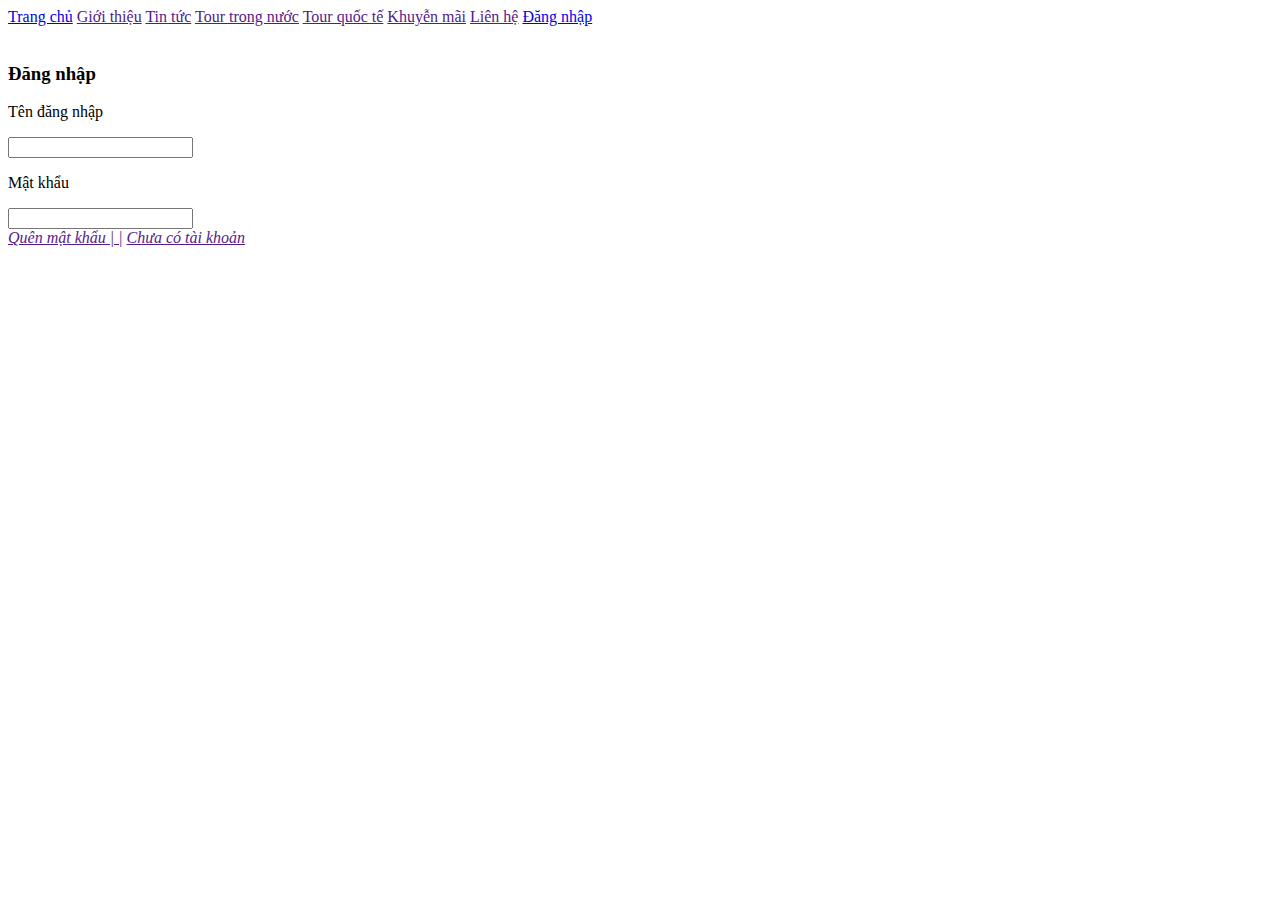
==== login.html @ 9474bc8b "Add files via upload" ====
<!DOCTYPE html>
<html lang="en">
<head>
    <meta charset="UTF-8">
    <meta http-equiv="X-UA-Compatible" content="IE=edge">
    <meta name="viewport" content="width=device-width, initial-scale=1.0">
    <title>Du lịch 5 sao</title>
    <link rel="stylesheet" href="style.css">
</head>
<body>
    <div class="back">
        <nav>
            <a href="index.html">Trang chủ</a>
            <a href="">Giới thiệu</a>
            <a href="">Tin tức</a>
            <a href="">Tour trong nước</a>
            <a href="">Tour quốc tế</a>
            <a href="">Khuyễn mãi</a>
            <a href="">Liên hệ</a>
            <a href="dangnhap.html">Đăng nhập</a>
        </nav>
    </div>
    <section class="login">
        <div class="dn">
            
        <article>
            <img src="img/img.png" alt="" width="300px">
            <form action="">
                <h3>Đăng nhập</h3>
                <p>Tên đăng nhập</p>
                <input id="User" type="text">
                <p>Mật khẩu</p>
                <input id="Pass" type="text">
                <br>
                <a href=""><i>Quên mật khẩu | |</i></a>
                <a href=""><i>Chưa có tài khoản</i></a>
            </form>
        </article>
        </div>
    </section>
</body>
</html>
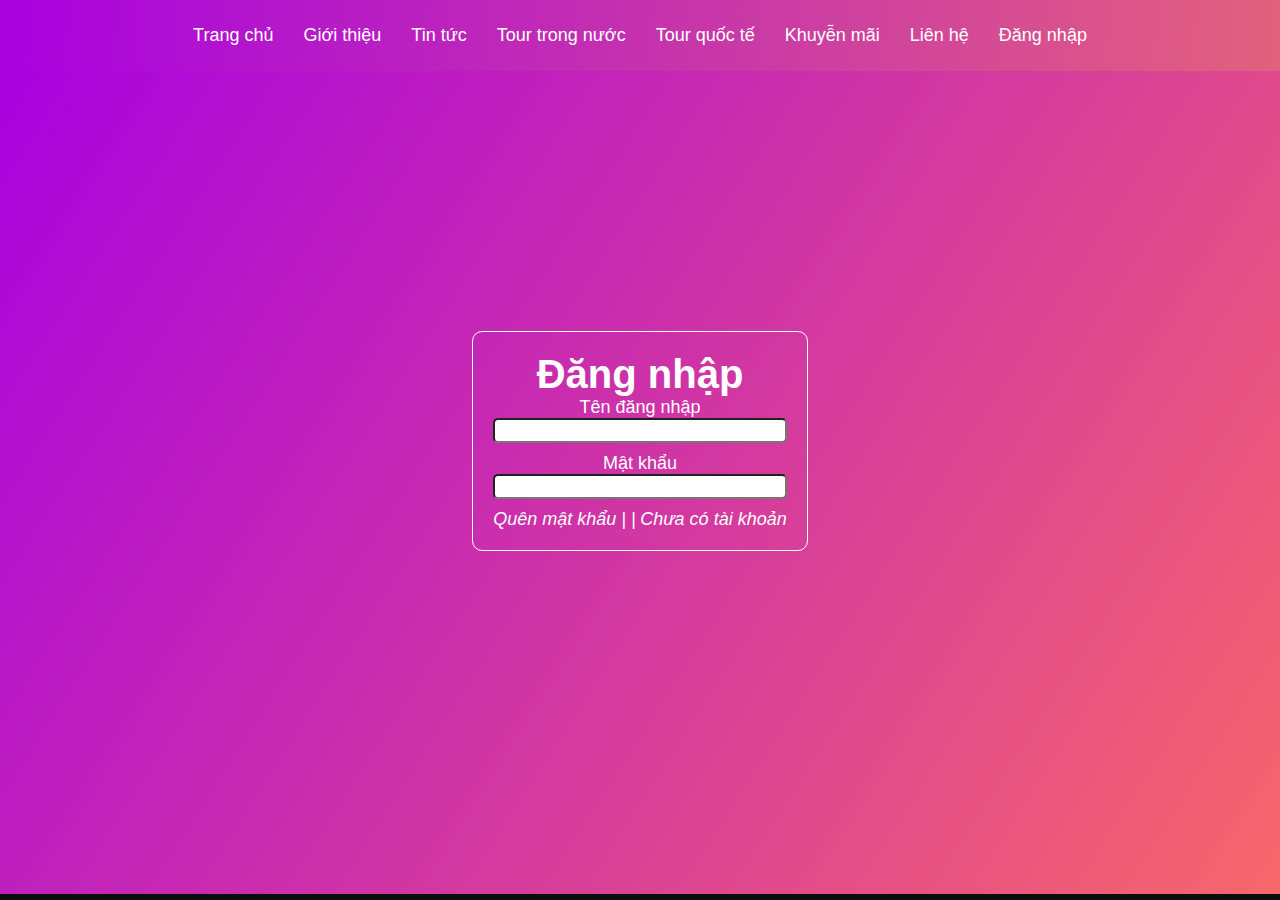
==== commit d2105b1f: "Add files via upload" ====
--- a/login.html
+++ b/login.html
@@ -24,7 +24,7 @@
         <div class="dn">
             
         <article>
-            <img src="img/img.png" alt="" width="300px">
+            <img id="imglogin" src="img/img.png" alt="" width="300px">
             <form action="">
                 <h3>Đăng nhập</h3>
                 <p>Tên đăng nhập</p>
--- a/style.css
+++ b/style.css
@@ -0,0 +1,391 @@
+
+*{
+    margin: 0;
+    box-sizing: border-box;
+}
+:root{
+    --color1: #FC6600;  
+    --color2: #0c0d0d;
+}
+body{
+    background-color: var(--color2);
+    font-family: 'Roboto', sans-serif;
+    position: relative;
+
+}
+.zalo{
+    position: fixed;
+    bottom: 100px;
+    right: 30px;
+    width: 60px;
+}
+.zalo :hover{
+    transform: scale(1.1);
+}
+.mess{
+    position: fixed;
+    bottom: 20px;
+    right: 0px;
+    width: 60px;
+}
+.zalo :hover{
+    transform: scale(1.1);
+}
+header{
+    margin: 0 auto;
+    background-color: var(--color2);
+    display:flex;
+    justify-content: space-between;
+    align-items: center;
+
+}
+header img{
+    width: 110px;
+    padding: 10px;
+}
+header h2{
+    padding: 20px 20px;
+    color: aliceblue;
+}
+.menu{
+    background-color: var(--color2);
+    color: white;
+    font-size: 22px;
+    padding: 7px;
+}
+nav{
+    background-color: var(--color2);
+    padding: 10px;
+    text-align: center;
+
+}
+nav a{
+    text-decoration: none;
+    color: white;
+    display: block;
+    margin: 5px;
+    padding: 10px;
+    
+}
+.slide{
+    position: relative;
+    text-align: center;
+
+}
+.slide .bi-caret-left{
+    position: absolute;
+    left: 10px;
+    top: 45%;
+    font-size: 2rem;
+    color: white;
+}
+
+.slide .bi-caret-right{
+    position: absolute;
+    right: 10px;
+    top: 45%;
+    font-size: 2rem;
+    color: white;
+}
+.slide .list{
+    position: absolute;
+    bottom: 5%;
+    font-size: 5rem;
+    text-align: center;
+    left:calc(50% - 40px);
+}
+.list-tour article{
+    box-shadow: 0 0 10px rgba(0, 0, 0, 0.851);
+    border-radius: 10px;
+    margin: 10px;
+
+}
+.chunho{
+    color: aliceblue;
+}
+.list-tour img{
+    width: 100%;
+    border-radius: 10px 10px 0 0;
+
+}
+.list-tour p{
+    padding: 10px;
+}
+.feedback{
+    text-align: center;
+
+}
+.feedback img{
+    width: 250px;
+    height: 250px;
+    border: 1px solid green;
+    border-radius: 50%;
+}
+.feedback article{
+    padding: 10px;
+}
+.feedback p i {
+    color: #f1fb32;
+}
+.chusieudep h2{
+    color: #FC6600;
+}
+.item1{
+    grid-area: item1;
+}
+.item2{
+    grid-area: item2;
+}
+.item3{
+    grid-area: item3;
+}
+.item4{
+    grid-area: item4;
+}
+.item5{
+    grid-area: item5;
+}
+.grid-container img{
+ width: 100%;
+ border-radius: 10px;
+}
+.grid-container{
+    padding: 10px;
+    
+}
+.item1{
+    height: 200%;
+}
+.list-tour div{
+    overflow: hidden;
+}
+.list-tour img:hover{
+    transform: scale(1.1);
+}
+.list-tour img{
+    width: 100%;
+    border-radius: 10px 10px 0 0;
+    transform: 0.5s;
+}
+.banner {
+    position: relative;
+}
+.banner::before {
+    position: absolute;
+    top: 0;
+    left: -75%;
+    z-index: 2;
+    display: block;
+    content: '';
+    width: 50%;
+    height: 100%;
+    background: -webkit-linear-gradient(left, rgba(255,255,255,0) 0%, rgba(255,255,255,.3) 100%);
+    background: linear-gradient(to right, rgba(255,255,255,0) 0%, rgba(255,255,255,.3) 100%);
+    -webkit-transform: skewX(-25deg);
+    transform: skewX(-25deg);
+}
+.banner:hover::before {
+    -webkit-animation: shine 1s;
+    animation: shine 1s;
+}
+@-webkit-keyframes shine {
+    100% {
+        left: 125%;
+    }
+}
+@keyframes shine {
+    100% {
+        left: 125%;
+    }
+}
+.grid-container img:hover{
+    transform: scale(1.1);}
+.feedback img:hover{
+    transform: scale(1.1);
+}
+nav a:hover{
+    color: red;
+    transform: scale(1.2);
+} 
+.chu :hover{
+    color: yellow;
+    transform: scale(1.1);
+}
+.color{
+    display: flex;
+    justify-content: center;
+}
+#c1{
+    width: 15px;
+    height: 15px;
+    background-color: #f1fb32;
+    margin: 5px;
+}
+#c2{
+    width: 15px;
+    height: 15px;
+    background-color:aquamarine;
+    margin: 5px;
+}
+
+#c3{
+    width: 15px;
+    height: 15px;
+    background-color:#FC6600;
+    margin: 5px;
+}
+/* dang nhap */
+.back nav {
+    background-image: -webkit-linear-gradient(top left, #a802e0, #e2617d);;
+}
+.dn h3 {
+    color: white;
+    text-align: center;
+    font-size: 40px;
+}
+.login img {
+    margin-right: 20px;
+}
+.login {
+    height: 91.4vh;
+    background-image: -webkit-linear-gradient(top left, #a802e0, #f7676a);
+    color: white;
+    text-align: center;
+    display: flex;
+    justify-content: center;
+    align-items: center;
+}
+
+.login form {
+    text-align: center;
+    border: 1px solid white;
+    border-radius: 10px;
+    padding: 20px;
+}
+.login #Pass,#User {
+    width: 100%;
+    height: 25px;
+    margin-bottom: 10px;
+}
+.login p, a {
+    color: white;
+    text-decoration: none;
+    font-size: 18px;
+}
+.login button {
+    height: 30px;
+    padding: 0 10px;
+    margin: 10px 0;
+}
+.login form i:hover {
+    color: rgb(255, 0, 0);
+}
+.login article {
+    margin-bottom: 100px;
+}
+#User{
+    border-radius: 5px;
+}
+#Pass{
+    border-radius: 5px;
+}
+#imglogin :hover{
+    transform: scale(1.2);
+}
+.galaxy{
+    display: flex;
+    flex-wrap: wrap;
+}
+.galaxy img{
+    width: 100%;
+}
+.column-3 img{
+    height: 33.33%;
+    object-fit: cover;
+}
+.column-4 img{
+    height: 25%;
+    object-fit: cover;
+}
+.column-3,.column-4{
+    flex: 50%;
+    padding: 2px;
+    height: 500px;
+}
+
+@media screen and (min-width:240px){
+   
+
+}
+@media screen and (min-width:768px){
+    nav{
+        display: none;
+        display: flex;
+        justify-content: center;
+    }
+    .menu{
+        display: none;
+    }
+    .list-tour{
+        display: flex;
+    }
+    .feedback{
+        display: flex;
+    }
+    .grid-container{
+        display: grid;
+        grid-template-areas: 
+        'item1 item1 item2 item3'
+        'item1 item1 item4 item5';
+        gap: 10px;
+    }
+    .column-3,.column-4{
+        flex: 25%;
+    }
+}
+@media screen and (min-width:1024px){
+    header{
+    margin-left: 12%;
+    margin-right: 12%;
+ }
+    main,header{
+    margin-left: 12%;
+    margin-right: 12%;
+ }
+footer section{
+    margin-left:12% ;
+    margin-right: 12%;
+    display: flex; 
+ }
+ footer {
+    background: rgb(0, 195, 255);
+    color: #fff;
+}
+footer section {
+    margin: 0 12%;
+    display: flex;
+}
+footer section div {
+    margin: 0 22px;
+}
+footer section div p{
+    margin: 5px 0;
+    font-size: 0.8rem;
+}
+footer section i {
+    margin: 3px;
+}
+footer section button {
+    background: orangered;
+    color: #fff;
+    border: none;
+    padding: 5px;
+}
+footer section input {
+    height: 25px;
+    width: 65%;
+}
+footer section hr {
+    width: 50%;
+}
+}
